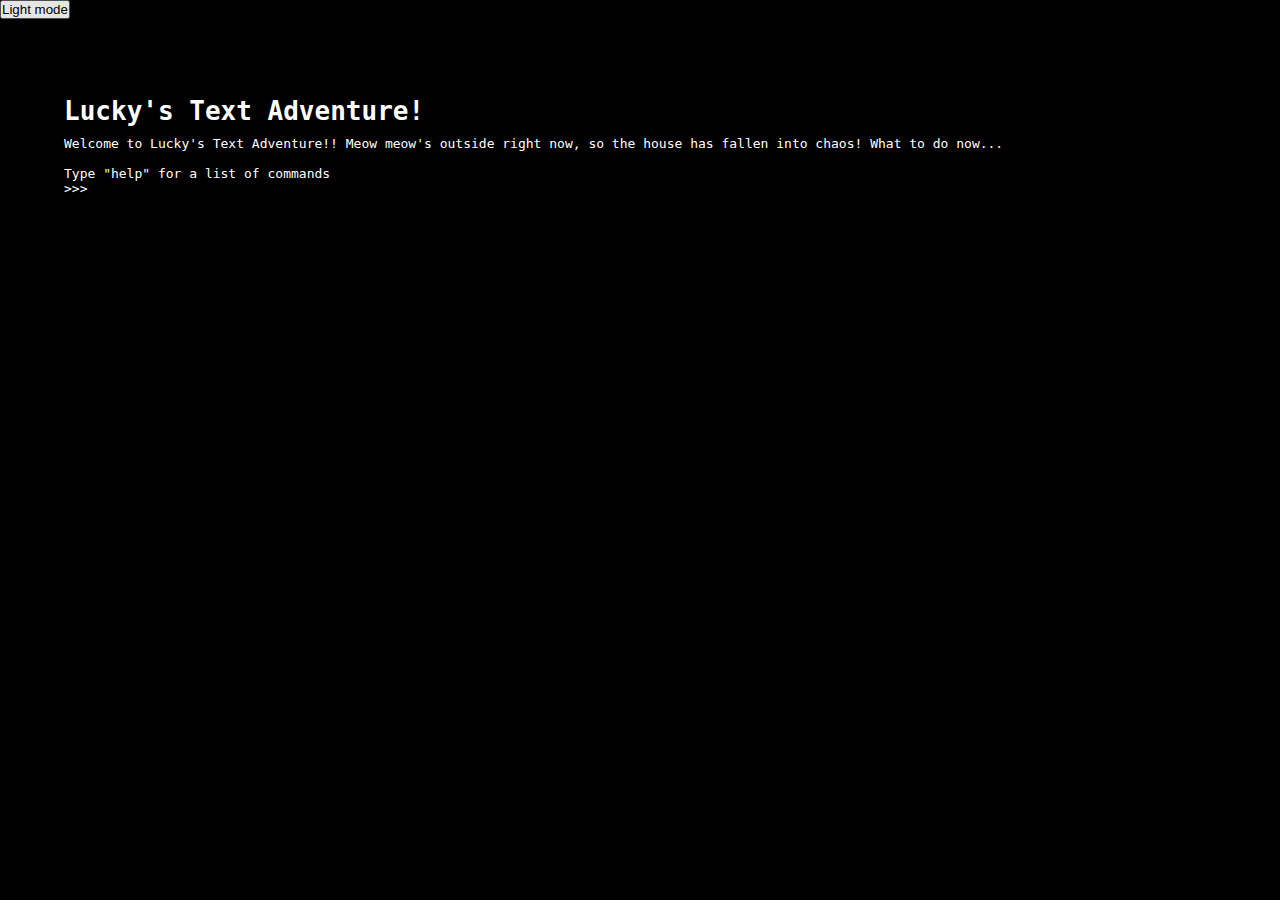
==== LuckyAdventure.html @ 008cf50d "Initial Commit" ====
<HTML>

<head>
    <link rel="stylesheet" type="text/css" href="LuckyAdventureIncludes/Stylesheet.css" />
    <title>Lucky Adventuresss!</title>
    <link rel="icon" type="image/png" href="LuckyAdventureIncludes/Icon.png">
</head>

<body id="body">
    <div id="background">
        <button id="lightmode" onclick="ToggleMode()">Light mode</button>
        <button id="clicker-start" onclick="startClicker()">Darker mode</button>
        <h1 id="title"><span class="colourable" onClick="setRandomElementColor(this)">L</span><span class="colourable"
                onClick="setRandomElementColor(this)">u</span><span class="colourable"
                onClick="setRandomElementColor(this)">c</span><span class="colourable"
                onClick="setRandomElementColor(this)">k</span>
            <span class="colourable" onClick="setRandomElementColor(this)">y</span><span class="colourable"
                onClick="setRandomElementColor(this)">'</span><span class="colourable"
                onClick="setRandomElementColor(this)">s </span>
            <span class="colourable" onClick="setRandomElementColor(this)">T</span><span class="colourable"
                onClick="setRandomElementColor(this)">e</span><span class="colourable"
                onClick="setRandomElementColor(this)">x</span><span class="colourable"
                onClick="setRandomElementColor(this)">t </span>
            <span class="colourable" onClick="setRandomElementColor(this)">A</span><span class="colourable"
                onClick="setRandomElementColor(this)">d</span><span class="colourable"
                onClick="setRandomElementColor(this)">v</span><span class="colourable"
                onClick="setRandomElementColor(this)">e</span>
            <span class="colourable" onClick="setRandomElementColor(this)">n</span><span class="colourable"
                onClick="setRandomElementColor(this)">t</span><span class="colourable"
                onClick="setRandomElementColor(this)">u</span>
            <span class="colourable" onClick="setRandomElementColor(this)">r</span><span class="colourable"
                onClick="setRandomElementColor(this)">e</span><span class="colourable"
                onClick="setRandomElementColor(this)">!</span>
        </h1>
        <div id="clicker" hidden=true>
            <br><br>
            <table id="clickerdisplay">
                <tr>
                    <td>
                        <pre class="catnip_display catnip_shown"></pre>
                    </td>
                    <td>
                        <pre class="meows_display meows_shown"></pre>
                    </td>
                    <td>
                        <pre class="treats_display treats_shown"></pre>
                    </td>
                    <td>
                        <pre class="cats_display cats_shown"></pre>
                    </td>
                    <td>
                        <pre class="purrs_display purrs_shown"></pre>
                    </td>
                    <td>
                        <pre class="nyans_display nyans_shown"></pre>
                    </td>
                    <td>
                        <pre class="quakes_display quakes_shown"></pre>
                    </td>
                    <td>
                        <pre class="rainbows_display rainbows_shown"></pre>
                    </td>
                    <td>
                        <pre class="chomnks_display chomnks_shown"></pre>
                    </td>
                    <td>
                        <pre class="tears_display tears_shown"></pre>
                    </td>
                    <td>
                        <pre class="dreamcats_display dreamcats_shown"></pre>
                    </td>
                </tr>
            </table>
            <br>
            <!--The "action" section, for things you click on a lot of times-->
            <table class="clickertable">
                <!--tr means a row in the table-->
                <tr>
                    <!--td means a cell in the table, this table has 5 cells in this row-->
                    <!--You can cut and paste these buttons, replace all of the getMeows with whatever function you've defined in Clicker.js-->
                    <td><button title="'Mrrrrup!'" class="getMeow_disabled getMeow_shown"
                            onClick="triggerAction('getMeow')">Meow</button></td>
                    <td><button title="'What can I say? I'm easily bribed'" class="getCat_disabled getCat_shown"
                            onClick="triggerAction('getCat')">Bribe a
                            cat<br>-> Produces meows<br><br>Cost: <span class="getCat_cost">0</span></button></td>
                    <td><button title="'nyan nyan nyan nyan! nyan nyan nyan nyan nyan nyan!'"
                            class="getNyan_disabled getNyan_shown" onClick="triggerAction('getNyan')">Spawn a nyan
                            cat<br>-> Produces cats<br><br>Cost:
                            <span class="getNyan_cost">0</span></button></td>
                    <td><button title="'Taste the rainbow'" class="getRainbow_disabled getRainbow_shown"
                            onClick="triggerAction('getRainbow')">Make a rainbow<br>-> Produces nyan cats<br><br>Cost:
                            <span class="getRainbow_cost">0</span></button></td>
                    <td><button title="'Breach the temporal tear'" class="getTear_disabled getTear_shown"
                            onClick="triggerAction('getTear')">Breach spacetime<br>-> Produces rainbows<br><br>Cost:
                            <span class="getTear_cost">0</span></button></td>
                </tr>
                <tr>
                    <!--this table has another 5 cells in this row-->
                    <td><button title="'Who wants a TREAT?'" class="getTreat_disabled getTreat_shown"
                            onClick="triggerAction('getTreat')">Beg for
                            treats<br><br>Cost: <span class="getTreat_cost">0</span></button></td>
                    <td><button title="'You feel vibrations from deep below'" class="getPurr_disabled getPurr_shown"
                            onClick="triggerAction('getPurr')">Purr<br>->
                            Produces treats<br><br>Cost:
                            <span class="getPurr_cost">0</span></button></td>
                    <td><button title="'That's no earthquake...'" class="getQuake_disabled getQuake_shown"
                            onClick="triggerAction('getQuake')">Start a floofquake<br>-> Produces purrs<br><br>Cost:
                            <span class="getQuake_cost">0</span></button></td>
                    <td><button title="'Oh lawd he comin!'" class="getChomnk_disabled getChomnk_shown"
                            onClick="triggerAction('getChomnk')">Chomnkify<br>-> Produces floofquakes<br><br>Cost: <span
                                class="getChomnk_cost">0</span></button></td>
                    <td><button title="'Chichien of many colours'" class="getDreamcat_disabled getDreamcat_shown"
                            onClick="triggerAction('getDreamcat')">Worship the dreamcat<br>-> Produces chomnk
                            cats<br><br>Cost: <span class="getDreamcat_cost">0</span></button></td>
                </tr>
            </table>
            <!--The "store" section, for upgrades and appeasing chichien and stuff-->
            <table class="clickertable">
                <tr>
                    <!--You can cut and paste these buttons, replace all getCatnip1 with whatever function you've defined in Clicker.js-->
                    <td><button title="'Where did you think it came from?'" class="getCatnip1_disabled getCatnip1_shown"
                            onClick="triggerAction('getCatnip1')">Grind cats into catnip<br>-> Gives catnip x8
                            (temporary meow
                            production multiplier)<br><br>Cost: <span class="getCatnip1_cost">0</span></button></td>
                </tr>
                <tr>
                    <td><button title="'Nyan nyan nyan ny-AAAAAAAAUGHHH'" class="getCatnip2_disabled getCatnip2_shown"
                            onClick="triggerAction('getCatnip2')">Grind nyan cats into catnip<br>-> Gives catnip x16
                            (temporary meow production multiplier)<br><br>Cost: <span
                                class="getCatnip2_cost">0</span></button>
                    </td>
                </tr>
                <tr>
                    <td><button title="'100% organic farm-fresh chomnknip'" class="getCatnip3_disabled getCatnip3_shown"
                            onClick="triggerAction('getCatnip3')">Grind chomnk cats into catnip<br>-> Gives catnip x32
                            (temporary meow production multiplier)<br><br>Cost: <span
                                class="getCatnip3_cost">0</span></button>
                    </td>
                </tr>
                <tr>
                    <td><button title="'Glug' said the cat" class="unlockMeowx2_disabled unlockMeowx2_shown"
                            onClick="triggerAction('unlockMeowx2')">Discover the glottal meow<br>->Doubles meow
                            production<br><br>Cost: <span class="unlockMeowx2_cost">0</span></button></td>
                </tr>
                <tr>
                    <td><button title="'Why do they wear clothes again?'"
                            class="unlockTreatx2_disabled unlockTreatx2_shown"
                            onClick="triggerAction('unlockTreatx2')">Study human psychology<br>->Doubles treat
                            production<br><br>Cost: <span class="unlockTreatx2_cost">0</span></button></td>
                </tr>
                <tr>
                    <td><button title="'BREED FASTER!!'" class="unlockCatx2_disabled unlockCatx2_shown"
                            onClick="triggerAction('unlockCatx2')">Increase litter sizes<br>->Doubles cat
                            production<br><br>Cost: <span class="unlockCatx2_cost">0</span></button></td>
                </tr>
                <tr>
                    <td><button title="'Vroooom'" class="unlockPurrx2_disabled unlockPurrx2_shown"
                            onClick="triggerAction('unlockPurrx2')">Develop the purr motor v2<br>->Doubles purr
                            production<br><br>Cost: <span class="unlockPurrx2_cost">0</span></button></td>
                </tr>
                <tr>
                    <td><button title="'Farting rainbows is perfectly natural and good for you'"
                            class="unlockNyanx2_disabled unlockNyanx2_shown" onClick="triggerAction('unlockNyanx2')">Add
                            some sparkles<br>->Doubles nyan cat
                            production<br><br>Cost: <span class="unlockNyanx2_cost">0</span></button></td>
                </tr>
                <tr>
                    <td><button title="'Millions of years ago there was only one continent, called The Litterbox'"
                            class="unlockQuakex2_disabled unlockQuakex2_shown"
                            onClick="triggerAction('unlockQuakex2')">Tectonic fluff<br>->Doubles floofquake
                            production<br><br>Cost: <span class="unlockQuakex2_cost">0</span></button></td>
                </tr>
                <tr>
                    <td><button title="'Somewhereeeeeeeeee...'" class="unlockRainbowx2_disabled unlockRainbowx2_shown"
                            onClick="triggerAction('unlockRainbowx2')">Reyleigh scattering makes double
                            rainbows<br>->Doubles rainbow
                            production<br><br>Cost: <span class="unlockRainbowx2_cost">0</span></button></td>
                </tr>
                <tr>
                    <td><button
                            title="'What is the flight speed of an unladen swallow? Could it outpace the ultrachomnken?'"
                            class="unlockChomnkx2_disabled unlockChomnkx2_shown"
                            onClick="triggerAction('unlockChomnkx2')">Summon the ultrachomnken<br>->Doubles megachomnker
                            production<br><br>Cost: <span class="unlockChomnkx2_cost">0</span></button></td>
                </tr>
                <tr>
                    <td><button title="'I'm hole-y'" class="unlockTear_disabled unlockTear_shown"
                            onClick="triggerAction('unlockTear')">Unstable breach<br>->Spacetime tears expand
                            themselves<br><br>Cost: <span class="unlockTear_cost">0</span></button></td>
                </tr>
                <tr>
                    <td><button
                            title="'What is the flight speed of an unladen swallow? Could it outpace the ultrachomnken?'"
                            class="unlockDreamcat_disabled unlockDreamcat_shown"
                            onClick="triggerAction('unlockDreamcat')">Fractal dreamcats<br>->Dreamcats multiply
                            exponentially
                            production<br><br>Cost: <span class="unlockDreamcat_cost">0</span></button></td>
                </tr>
                <tr>
                    <td><button title="'You cannot even comprehend my intentions'"
                            class="unlockAppease_disabled unlockAppease_shown"
                            onClick="triggerAction('unlockAppease')">Appease the
                            Chichien<br>Cost: <span class="unlockAppease_cost">0</span></button></td>
                </tr>
            </table>
        </div>
        <div id="console" onClick="document.getElementById('textinput').focus()">
            <p id="consoletext">
                Welcome to Lucky's Text Adventure!! Meow meow's outside right now, so the house has fallen into chaos! What to do now...
                <br><br> Type "help" for a list of commands
                <br>
            </p>
            <p id="prompt">>>>&nbsp
                <textarea autofocus rows="1" id="textinput" onkeydown="checkInput();"></textarea>
            </p>
        </div>
        <div id="ad-container">
            <img class="ad" src="LuckyAdventureIncludes/Ad_NVT.png" id="ad1" onclick="clickAd()" hidden>
            <img class="ad" src="LuckyAdventureIncludes/Ad_Goose.png" id="ad2" onclick="clickAd()" hidden>
            <img class="ad" src="LuckyAdventureIncludes/Ad_IE.png" id="ad3" onclick="clickAd()" hidden>
            <img class="ad" src="LuckyAdventureIncludes/AD_OldSpice.png" id="ad4" onclick="clickAd()" hidden>
            <img class="ad flash" src="LuckyAdventureIncludes/Ad_Virus.png" id="ad5" onclick="clickAd()" hidden>
        </div>
        <p id="hiddenmsg">Secret message! --------> Add "?code=" and then the value of 6!2π/𝜏 + sin(0)·∫arctan(t)dt to
            the url&nbsp;&nbsp;&nbsp;&nbsp;&nbsp;&nbsp;</p>
        <div id="cookiePopup" hidden>
            <div class="cookieConsentContainer" id="cookieConsentContainer" style="opacity: 1; display: block;">
                <div class="cookieTitle"><a>Cookies.</a></div>
                <div class="cookieDesc">
                    <p>This website uses cookies. <a href="https://xkcd.com/2366/">Learn more</a></p>
                </div>
                <div id="cookieAcceptButton" class="cookieButton"><a>Accept Cookies</a></div>
                <div id="cookieRejectButton" class="cookieButton"><a id="dismissButton"
                        onClick="dismissCookies()">Dismiss</a></div>
            </div>
        </div>
    </div>
</body>

<script type="text/javascript" src="LuckyAdventureIncludes/Scripts/AdventureData.js"></script>
<script type="text/javascript" src="LuckyAdventureIncludes/Scripts/Console.js"></script>
<script type="text/javascript" src="LuckyAdventureIncludes/Scripts/Clicker.js"></script>
<script>
    var epilepsy = 0;
    var cookiecounter = 5;

    function ToggleMode() {
        epilepsy = !epilepsy;
        document.getElementById("lightmode").textContent = (epilepsy ? "Dark mode" : "Light mode");
    }

    function setRandomElementColor(element) {
        color = "#" + Math.floor(Math.random() * 16777215).toString(16);
        element.style.color = color;
    }

    function updateColor() {
        if (epilepsy == 1) {
            bg = "#" + Math.floor(Math.random() * 16777215).toString(16);
            fg = "#" + Math.floor(Math.random() * 16777215).toString(16);
            fg2 = "#" + Math.floor(Math.random() * 16777215).toString(16);
        } else {
            bg = "";
            fg = "";
            fg2 = "";
        }
        document.getElementById("consoletext").style.color = fg;
        document.getElementById("prompt").style.color = fg;
        document.getElementById("textinput").style.color = fg;
        document.getElementById("clicker-start").style.color = bg;
        document.getElementById("clicker-start").style.backgroundColor = fg;
        document.getElementById("hiddenmsg").style.color = bg;
        document.getElementById("consoletext").style.backgroundColor = bg;
        document.getElementById("textinput").style.backgroundColor = bg;
        document.getElementById("background").style.backgroundColor = bg;
        document.getElementById("title").style.color = fg2;
    }
    setInterval(updateColor, 20);

    function flash(id) {
        document.getElementById(id).hidden = true;
        setTimeout("document.getElementById(\"" + id + "\").hidden = false",500);
    }

    var secretunlock = (new URLSearchParams(window.location.search)).get("code") == 720;
    if (secretunlock) {
        document.getElementById("cookiePopup").hidden = false;
        document.getElementById("hiddenmsg").hidden = true;
        document.getElementById("clicker-start").hidden = true;
    }
    dragElement(document.getElementById("cookieAcceptButton"));

    function dragElement(elmnt) {
        var pos1 = 0,
            pos2 = 0,
            pos3 = 0,
            pos4 = 0;
        if (document.getElementById(elmnt.id + "header")) {
            // if present, the header is where you move the DIV from:
            document.getElementById(elmnt.id + "header").onmousedown = dragMouseDown;
        } else {
            // otherwise, move the DIV from anywhere inside the DIV:
            elmnt.onmousedown = dragMouseDown;
        }

        function dragMouseDown(e) {
            e = e || window.event;
            e.preventDefault();
            // get the mouse cursor position at startup:
            pos3 = e.clientX;
            pos4 = e.clientY;
            document.onmouseup = closeDragElement;
            // call a function whenever the cursor moves:
            document.onmousemove = elementDrag;
        }

        function elementDrag(e) {
            e = e || window.event;
            e.preventDefault();
            // calculate the new cursor position:
            pos1 = pos3 - e.clientX;
            pos2 = pos4 - e.clientY;
            pos3 = e.clientX;
            pos4 = e.clientY;
            // set the element's new position:
            elmnt.style.top = (elmnt.offsetTop - pos2) + "px";
            elmnt.style.left = (elmnt.offsetLeft - pos1) + "px";
        }

        function closeDragElement() {
            // stop moving when mouse button is released:
            document.onmouseup = null;
            document.onmousemove = null;
        }
    }

    document.querySelector("#cookieRejectButton").addEventListener('mouseover', randomisePos);

    function randomisePos(e) {
        if (cookiecounter > 0) {
            e.target.style.bottom = Math.random() * (window.innerHeight - 50);
            e.target.style.right = Math.random() * (window.innerWidth - 50);
            cookiecounter--;
        }
    }

    function dismissCookies() {
        epilepsy = 0;
        updateColor();
        setTimeout(function () {
            alert("We see you're trying to dismiss our cookies.")
            var cont = confirm("Do you really want to reject cookies?")
            if (!cont) {
                cookiecounter = Math.floor(Math.random() * 3 + 2);
                return
            } else {
                alert("WHY would you do thisss though?? :(")
                alert("We're just trying to track you, is that *seriously* too much to ask??")
                prompt("Fine, at least let us know why you don't want our cookies")
                alert("Your feedback is very important to us. We'll read that definitely")
                alert("Because you have rejected our cookies, we will now enable advertising on this website to cover our costs, thank you for your cooperation")
                document.querySelectorAll(".ad").forEach(function enableAds(element) {
                    setTimeout(function () {
                        element.hidden = false;
                        if (element.classList.contains("flash")) {
                            setInterval("flash(\"" + element.id + "\")", 1500);
                        }
                    }, Math.random() * 2000);
                });
                document.getElementById("cookiePopup").hidden = true;
            }
            /*alert("You dismissed the cookies!");
            alert("THE END (ending 6/4)");
            var cont = confirm("We at Rockwell Automations are sorry to see you go! Would you like to learn more about our company?")
            if (cont) {
                window.location.href = "https://www.youtube.com/embed/RXJKdh1KZ0w?autoplay=1";
            } else {
                window.location = window.location.href.split("?")[0];
            }*/
        }, 100);

    }

    function clickAd() {
        alert("Death by advertisements");
        alert("THE END (ending 6/4)");
        window.location.href = "https://www.youtube.com/embed/Tbxq0IDqD04?autoplay=1";
    }
</script>

</HTML>
---- LuckyAdventureIncludes/Stylesheet.css ----
* {
    margin: 0px;
    padding: 0px;
}

body {
    background-color: rgb(0, 0, 0);
    margin: 5% 5% 5% 5%;
}

#background {
    position: fixed;
    top: 0px;
    bottom: 0px;
    left: 0px;
    right: 0px;
    width: 100%;
    height: 100%;
    background-color: black;
    margin: 0px;
    padding: 0px;
}

#clicker {
    margin: 0px 5% 0px 5%;
    padding: 0px;
    height: 75%;
    overflow-y: auto
}

#console {
    margin: 0px 5% 0px 5%;
    padding: 0px;
    height: 75%;
    overflow-y: auto
}

#consoletext {
    color: rgb(255, 255, 255);
    font-family: Monospace;
    margin: 10px 0px 0px 0px;
}

#textinput {
    resize: none;
    margin: 0px 0px -3px -7px;
    border: none;
    outline: none;
    background-color: rgb(0, 0, 0);
    color: rgb(255, 255, 255);
    font-family: Monospace;
    width: 90%;
    overflow: hidden;
}

#prompt {
    margin: 0px 0px 0px 0px;
}

#hiddenmsg {
    color: rgb(0, 0, 0);
    font-family: Monospace;
    font-size: 20px;
    margin: 0px;
    position: absolute;
    bottom: 0px;
    left: 0px;
}

#title {
    color: rgb(255, 255, 255);
    font-family: Monospace;
    font-size: 0px;
    margin: 6% 5% 0px 5%;
}

.colourable {
    font-size: 26px;
}

#clicker-start {
    position: absolute;
    top: 0px;
    right: 0px;
    color: rgb(0, 0, 0);
    background-color: black;
    border: none;
}

.colourable {
    cursor: pointer;
}

#clickerdisplay {
    color: rgb(255, 255, 255);
    max-width: 75%;
    font-family: monospace;
    margin: 10px 0px 0px 10px;
    text-align: center;
}

#clickerdisplay td {
    padding-left: 20px;
}

.clickertable {
    color: rgb(255, 255, 255);
    width: 75%;
    font-family: Monospace;
    margin: 10px 0px 0px 10px;
    text-align: center;
    table-layout: fixed;
}

.clickertable button {
    padding: 10px;
    width: 100%;
    min-width: 160px;
    height: 80px;
}

p {
    color: rgb(255, 255, 255);
    font-family: Monospace;
}

.ad {
    position: absolute;
    z-index: 1000;
}

.ad:hover {
    cursor: pointer;
}

#ad1 {
    bottom: 10px;
    left: 12px;
    width: 50%;
}

#ad2 {
    top: 10px;
    right: 12px;
    height: 50%
}

#ad3 {
    top: 0px;
    left: 0px;
    height: 50%;
}

#ad4 {
    bottom: 18px;
    right: 29px;
    width: 30%;
}

#ad5 {
    top: 30%;
    right: 50%;
    width: 25%;
}

::selection {
    color: black;
    background: white;
}

::-moz-selection {
    color: black;
    background: white;
}

/* width */

::-webkit-scrollbar {
    width: 15px;
}

/* Track */

::-webkit-scrollbar-track {
    background: rgb(0, 0, 0);
}

/* Handle */

::-webkit-scrollbar-thumb {
    background: rgb(50, 50, 50);
}

/* Handle on hover */

::-webkit-scrollbar-thumb:hover {
    background: rgb(70, 70, 70);
}

/*Cookie Consent Begin*/

.cookieConsentContainer {
    position: absolute;
    z-index: 999;
    width: 350px;
    height: 160px;
    box-sizing: border-box;
    padding: 30px;
    background: #232323;
    overflow: visible;
    bottom: 30px;
    right: 30px;
    display: none
}

.cookieConsentContainer .cookieTitle a {
    font-family: OpenSans, arial, "sans-serif";
    color: #fff;
    font-size: 22px;
    line-height: 20px;
    display: block
}

.cookieConsentContainer .cookieDesc p {
    margin: 0;
    padding: 0;
    font-family: OpenSans, arial, "sans-serif";
    color: #fff;
    font-size: 13px;
    line-height: 20px;
    display: block;
    margin-top: 10px
}

.cookieConsentContainer .cookieDesc a {
    font-family: OpenSans, arial, "sans-serif";
    color: #fff;
    text-decoration: underline
}

.cookieConsentContainer .cookieButton a {
    display: inline-block;
    font-family: OpenSans, arial, "sans-serif";
    color: #fff;
    font-size: 14px;
    font-weight: 700;
    margin-top: 10px;
    box-sizing: border-box;
    padding: 15px 24px;
    text-align: center;
}

#cookieAcceptButton a {
    background: #3e9b67;
}

#cookieAcceptButton a:hover {
    cursor: pointer;
    background: #3fa76c
}

#cookieAcceptButton {
    z-index: 1000;
    position: absolute;
}

#cookieRejectButton a {
    font-size: 10px;
    padding: 10px 20px;
    margin-top: 14px;
    margin-left: 12px;
    background: #9b3e3e;
    position: absolute;
}

#cookieRejectButton a:hover {
    cursor: pointer;
    background: #a73f3f
}

@media(max-width:980px) {
    .cookieConsentContainer {
        bottom: 0!important;
        left: 0!important;
        width: 100%!important
    }
}
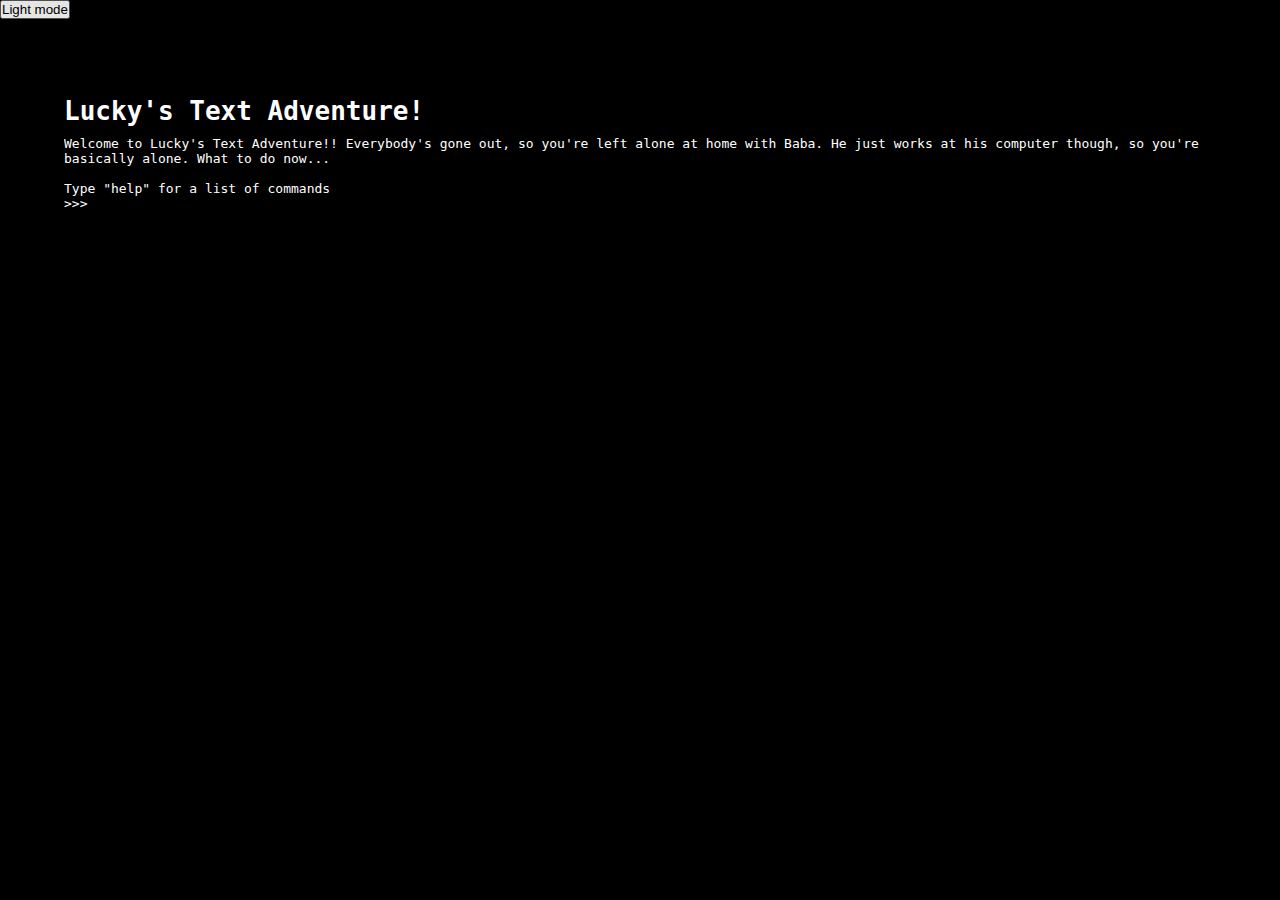
==== commit 1b5df988: "Updated all files, removed 'compiled' version" ====
--- a/LuckyAdventure.html
+++ b/LuckyAdventure.html
@@ -2,7 +2,7 @@
 
 <head>
     <link rel="stylesheet" type="text/css" href="LuckyAdventureIncludes/Stylesheet.css" />
-    <title>Lucky Adventuresss!</title>
+    <title>Lucky Adventure!</title>
     <link rel="icon" type="image/png" href="LuckyAdventureIncludes/Icon.png">
 </head>
 
@@ -72,69 +72,66 @@
                 </tr>
             </table>
             <br>
-            <!--The "action" section, for things you click on a lot of times-->
             <table class="clickertable">
-                <!--tr means a row in the table-->
-                <tr>
-                    <!--td means a cell in the table, this table has 5 cells in this row-->
-                    <!--You can cut and paste these buttons, replace all of the getMeows with whatever function you've defined in Clicker.js-->
+                <tr>
                     <td><button title="'Mrrrrup!'" class="getMeow_disabled getMeow_shown"
                             onClick="triggerAction('getMeow')">Meow</button></td>
+                    <td><button title="'Who wants a TREAT?'" class="getTreat_disabled getTreat_shown"
+                            onClick="triggerAction('getTreat')">Beg for
+                            treats<br><br>Cost: <span class="getTreat_cost">0</span></button>
+                    </td>
+                </tr>
+                <tr>
                     <td><button title="'What can I say? I'm easily bribed'" class="getCat_disabled getCat_shown"
                             onClick="triggerAction('getCat')">Bribe a
                             cat<br>-> Produces meows<br><br>Cost: <span class="getCat_cost">0</span></button></td>
+                    <td><button title="'You feel vibrations from deep below'" class="getPurr_disabled getPurr_shown"
+                            onClick="triggerAction('getPurr')">Purr<br>->
+                            Produces treats<br><br>Cost:
+                            <span class="getPurr_cost">0</span></button></td>
+                </tr>
+                <tr>
                     <td><button title="'nyan nyan nyan nyan! nyan nyan nyan nyan nyan nyan!'"
                             class="getNyan_disabled getNyan_shown" onClick="triggerAction('getNyan')">Spawn a nyan
                             cat<br>-> Produces cats<br><br>Cost:
                             <span class="getNyan_cost">0</span></button></td>
+                    <td><button title="'That's no earthquake...'" class="getQuake_disabled getQuake_shown"
+                            onClick="triggerAction('getQuake')">Start a floofquake<br>-> Produces purrs<br><br>Cost:
+                            <span class="getQuake_cost">0</span></button></td>
+                </tr>
+                <tr>
                     <td><button title="'Taste the rainbow'" class="getRainbow_disabled getRainbow_shown"
                             onClick="triggerAction('getRainbow')">Make a rainbow<br>-> Produces nyan cats<br><br>Cost:
                             <span class="getRainbow_cost">0</span></button></td>
+                    <td><button title="'Oh lawd he comin!'" class="getChomnk_disabled getChomnk_shown"
+                            onClick="triggerAction('getChomnk')">Chomnkify<br>-> Produces floofquakes<br><br>Cost: <span
+                                class="getChomnk_cost">0</span></button></td>
+                </tr>
+                <tr>
                     <td><button title="'Breach the temporal tear'" class="getTear_disabled getTear_shown"
                             onClick="triggerAction('getTear')">Breach spacetime<br>-> Produces rainbows<br><br>Cost:
                             <span class="getTear_cost">0</span></button></td>
-                </tr>
-                <tr>
-                    <!--this table has another 5 cells in this row-->
-                    <td><button title="'Who wants a TREAT?'" class="getTreat_disabled getTreat_shown"
-                            onClick="triggerAction('getTreat')">Beg for
-                            treats<br><br>Cost: <span class="getTreat_cost">0</span></button></td>
-                    <td><button title="'You feel vibrations from deep below'" class="getPurr_disabled getPurr_shown"
-                            onClick="triggerAction('getPurr')">Purr<br>->
-                            Produces treats<br><br>Cost:
-                            <span class="getPurr_cost">0</span></button></td>
-                    <td><button title="'That's no earthquake...'" class="getQuake_disabled getQuake_shown"
-                            onClick="triggerAction('getQuake')">Start a floofquake<br>-> Produces purrs<br><br>Cost:
-                            <span class="getQuake_cost">0</span></button></td>
-                    <td><button title="'Oh lawd he comin!'" class="getChomnk_disabled getChomnk_shown"
-                            onClick="triggerAction('getChomnk')">Chomnkify<br>-> Produces floofquakes<br><br>Cost: <span
-                                class="getChomnk_cost">0</span></button></td>
                     <td><button title="'Chichien of many colours'" class="getDreamcat_disabled getDreamcat_shown"
                             onClick="triggerAction('getDreamcat')">Worship the dreamcat<br>-> Produces chomnk
                             cats<br><br>Cost: <span class="getDreamcat_cost">0</span></button></td>
                 </tr>
             </table>
-            <!--The "store" section, for upgrades and appeasing chichien and stuff-->
             <table class="clickertable">
                 <tr>
-                    <!--You can cut and paste these buttons, replace all getCatnip1 with whatever function you've defined in Clicker.js-->
-                    <td><button title="'Where did you think it came from?'" class="getCatnip1_disabled getCatnip1_shown"
-                            onClick="triggerAction('getCatnip1')">Grind cats into catnip<br>-> Gives catnip x8
-                            (temporary meow
+                    <td><button title="''" class="getCatnip1_disabled getCatnip1_shown"
+                            onClick="triggerAction('getCatnip1')">Grind cats into catnip<br>-> Gives catnip x8 (meow
                             production multiplier)<br><br>Cost: <span class="getCatnip1_cost">0</span></button></td>
                 </tr>
                 <tr>
-                    <td><button title="'Nyan nyan nyan ny-AAAAAAAAUGHHH'" class="getCatnip2_disabled getCatnip2_shown"
+                    <td><button title="''" class="getCatnip2_disabled getCatnip2_shown"
                             onClick="triggerAction('getCatnip2')">Grind nyan cats into catnip<br>-> Gives catnip x16
-                            (temporary meow production multiplier)<br><br>Cost: <span
-                                class="getCatnip2_cost">0</span></button>
-                    </td>
-                </tr>
-                <tr>
-                    <td><button title="'100% organic farm-fresh chomnknip'" class="getCatnip3_disabled getCatnip3_shown"
+                            (meow production multiplier)<br><br>Cost: <span class="getCatnip2_cost">0</span></button>
+                    </td>
+                </tr>
+                <tr>
+                    <td><button title="''" class="getCatnip3_disabled getCatnip3_shown"
                             onClick="triggerAction('getCatnip3')">Grind chomnk cats into catnip<br>-> Gives catnip x32
-                            (temporary meow production multiplier)<br><br>Cost: <span
-                                class="getCatnip3_cost">0</span></button>
+                            (meow production multiplier)<br><br>Cost: <span class="getCatnip3_cost">0</span></button>
                     </td>
                 </tr>
                 <tr>
@@ -206,23 +203,18 @@
         </div>
         <div id="console" onClick="document.getElementById('textinput').focus()">
             <p id="consoletext">
-                Welcome to Lucky's Text Adventure!! Meow meow's outside right now, so the house has fallen into chaos! What to do now...
+                Welcome to Lucky's Text Adventure!! Everybody's gone out, so you're left alone at home with Baba. He
+                just works at his computer though, so you're basically alone. What to do now...
                 <br><br> Type "help" for a list of commands
                 <br>
             </p>
+
             <p id="prompt">>>>&nbsp
                 <textarea autofocus rows="1" id="textinput" onkeydown="checkInput();"></textarea>
             </p>
         </div>
-        <div id="ad-container">
-            <img class="ad" src="LuckyAdventureIncludes/Ad_NVT.png" id="ad1" onclick="clickAd()" hidden>
-            <img class="ad" src="LuckyAdventureIncludes/Ad_Goose.png" id="ad2" onclick="clickAd()" hidden>
-            <img class="ad" src="LuckyAdventureIncludes/Ad_IE.png" id="ad3" onclick="clickAd()" hidden>
-            <img class="ad" src="LuckyAdventureIncludes/AD_OldSpice.png" id="ad4" onclick="clickAd()" hidden>
-            <img class="ad flash" src="LuckyAdventureIncludes/Ad_Virus.png" id="ad5" onclick="clickAd()" hidden>
-        </div>
         <p id="hiddenmsg">Secret message! --------> Add "?code=" and then the value of 6!2π/𝜏 + sin(0)·∫arctan(t)dt to
-            the url&nbsp;&nbsp;&nbsp;&nbsp;&nbsp;&nbsp;</p>
+            the url</p>
         <div id="cookiePopup" hidden>
             <div class="cookieConsentContainer" id="cookieConsentContainer" style="opacity: 1; display: block;">
                 <div class="cookieTitle"><a>Cookies.</a></div>
@@ -242,7 +234,6 @@
 <script type="text/javascript" src="LuckyAdventureIncludes/Scripts/Clicker.js"></script>
 <script>
     var epilepsy = 0;
-    var cookiecounter = 5;
 
     function ToggleMode() {
         epilepsy = !epilepsy;
@@ -276,11 +267,6 @@
         document.getElementById("title").style.color = fg2;
     }
     setInterval(updateColor, 20);
-
-    function flash(id) {
-        document.getElementById(id).hidden = true;
-        setTimeout("document.getElementById(\"" + id + "\").hidden = false",500);
-    }
 
     var secretunlock = (new URLSearchParams(window.location.search)).get("code") == 720;
     if (secretunlock) {
@@ -325,6 +311,9 @@
             // set the element's new position:
             elmnt.style.top = (elmnt.offsetTop - pos2) + "px";
             elmnt.style.left = (elmnt.offsetLeft - pos1) + "px";
+            if ((elmnt.offsetTop - pos2) < -60 || (elmnt.offsetLeft - pos1) < -160) {
+                elmnt.hidden = true;
+            }
         }
 
         function closeDragElement() {
@@ -337,10 +326,9 @@
     document.querySelector("#cookieRejectButton").addEventListener('mouseover', randomisePos);
 
     function randomisePos(e) {
-        if (cookiecounter > 0) {
+        if (!epilepsy) {
             e.target.style.bottom = Math.random() * (window.innerHeight - 50);
             e.target.style.right = Math.random() * (window.innerWidth - 50);
-            cookiecounter--;
         }
     }
 
@@ -348,44 +336,17 @@
         epilepsy = 0;
         updateColor();
         setTimeout(function () {
-            alert("We see you're trying to dismiss our cookies.")
-            var cont = confirm("Do you really want to reject cookies?")
-            if (!cont) {
-                cookiecounter = Math.floor(Math.random() * 3 + 2);
-                return
-            } else {
-                alert("WHY would you do thisss though?? :(")
-                alert("We're just trying to track you, is that *seriously* too much to ask??")
-                prompt("Fine, at least let us know why you don't want our cookies")
-                alert("Your feedback is very important to us. We'll read that definitely")
-                alert("Because you have rejected our cookies, we will now enable advertising on this website to cover our costs, thank you for your cooperation")
-                document.querySelectorAll(".ad").forEach(function enableAds(element) {
-                    setTimeout(function () {
-                        element.hidden = false;
-                        if (element.classList.contains("flash")) {
-                            setInterval("flash(\"" + element.id + "\")", 1500);
-                        }
-                    }, Math.random() * 2000);
-                });
-                document.getElementById("cookiePopup").hidden = true;
-            }
-            /*alert("You dismissed the cookies!");
+            alert("You dismissed the cookies!");
             alert("THE END (ending 6/4)");
             var cont = confirm("We at Rockwell Automations are sorry to see you go! Would you like to learn more about our company?")
             if (cont) {
                 window.location.href = "https://www.youtube.com/embed/RXJKdh1KZ0w?autoplay=1";
             } else {
                 window.location = window.location.href.split("?")[0];
-            }*/
+            }
         }, 100);
 
     }
-
-    function clickAd() {
-        alert("Death by advertisements");
-        alert("THE END (ending 6/4)");
-        window.location.href = "https://www.youtube.com/embed/Tbxq0IDqD04?autoplay=1";
-    }
 </script>
 
 </HTML>--- a/LuckyAdventureIncludes/Stylesheet.css
+++ b/LuckyAdventureIncludes/Stylesheet.css
@@ -16,7 +16,7 @@
     right: 0px;
     width: 100%;
     height: 100%;
-    background-color: black;
+    background-color: rgb(0, 0, 0);
     margin: 0px;
     padding: 0px;
 }
@@ -60,7 +60,7 @@
 #hiddenmsg {
     color: rgb(0, 0, 0);
     font-family: Monospace;
-    font-size: 20px;
+    font-size: 15px;
     margin: 0px;
     position: absolute;
     bottom: 0px;
@@ -105,7 +105,7 @@
 
 .clickertable {
     color: rgb(255, 255, 255);
-    width: 75%;
+    width: 25%;
     font-family: Monospace;
     margin: 10px 0px 0px 10px;
     text-align: center;
@@ -122,45 +122,6 @@
 p {
     color: rgb(255, 255, 255);
     font-family: Monospace;
-}
-
-.ad {
-    position: absolute;
-    z-index: 1000;
-}
-
-.ad:hover {
-    cursor: pointer;
-}
-
-#ad1 {
-    bottom: 10px;
-    left: 12px;
-    width: 50%;
-}
-
-#ad2 {
-    top: 10px;
-    right: 12px;
-    height: 50%
-}
-
-#ad3 {
-    top: 0px;
-    left: 0px;
-    height: 50%;
-}
-
-#ad4 {
-    bottom: 18px;
-    right: 29px;
-    width: 30%;
-}
-
-#ad5 {
-    top: 30%;
-    right: 50%;
-    width: 25%;
 }
 
 ::selection {
@@ -280,8 +241,8 @@
 
 @media(max-width:980px) {
     .cookieConsentContainer {
-        bottom: 0!important;
-        left: 0!important;
-        width: 100%!important
+        bottom: 0 !important;
+        left: 0 !important;
+        width: 100% !important
     }
 }